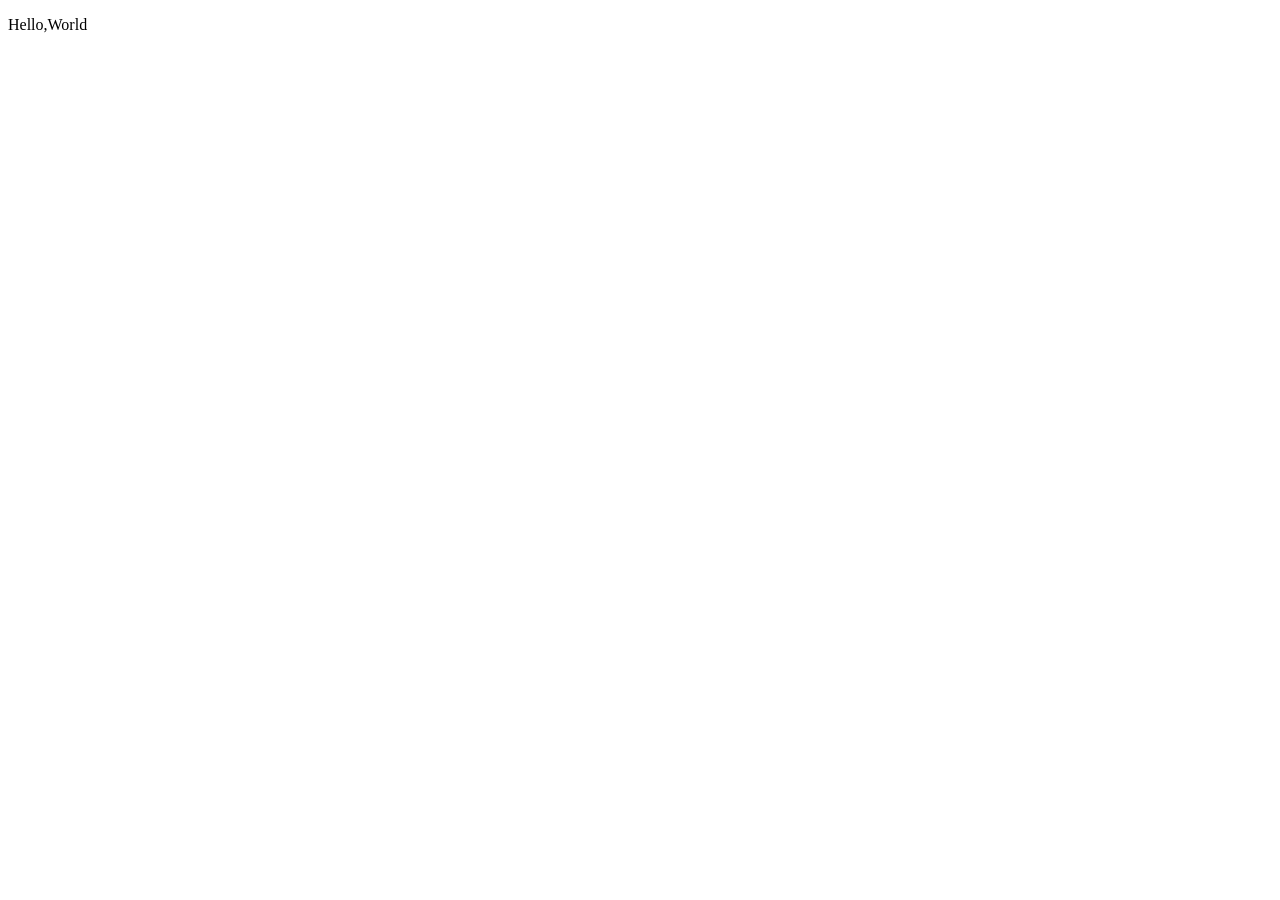
==== index.html @ 139522bd "first commit" ====
<!DOCTYPE html>
<html lang="en">

<head>
    <meta charset="UTF-8">
    <meta name="viewport" content="width=device-width, initial-scale=1.0">
    <title>Document</title>
</head>

<body>
    <p>Hello,World</p>
    <script src="script.js"></script>
</body>

</html>
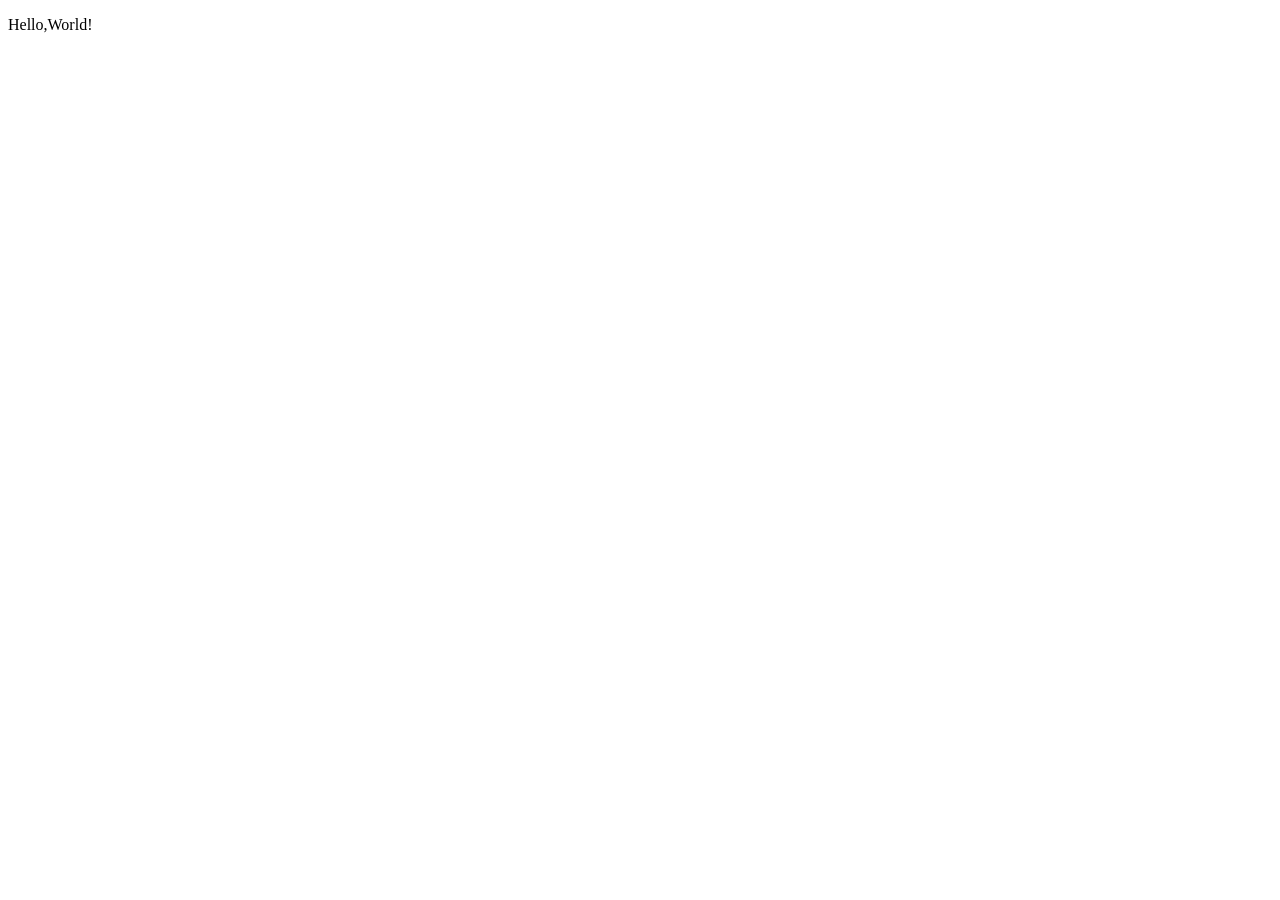
==== commit 988de924: "second" ====
--- a/index.html
+++ b/index.html
@@ -8,7 +8,7 @@
 </head>
 
 <body>
-    <p>Hello,World</p>
+    <p>Hello,World!</p>
     <script src="script.js"></script>
 </body>
 
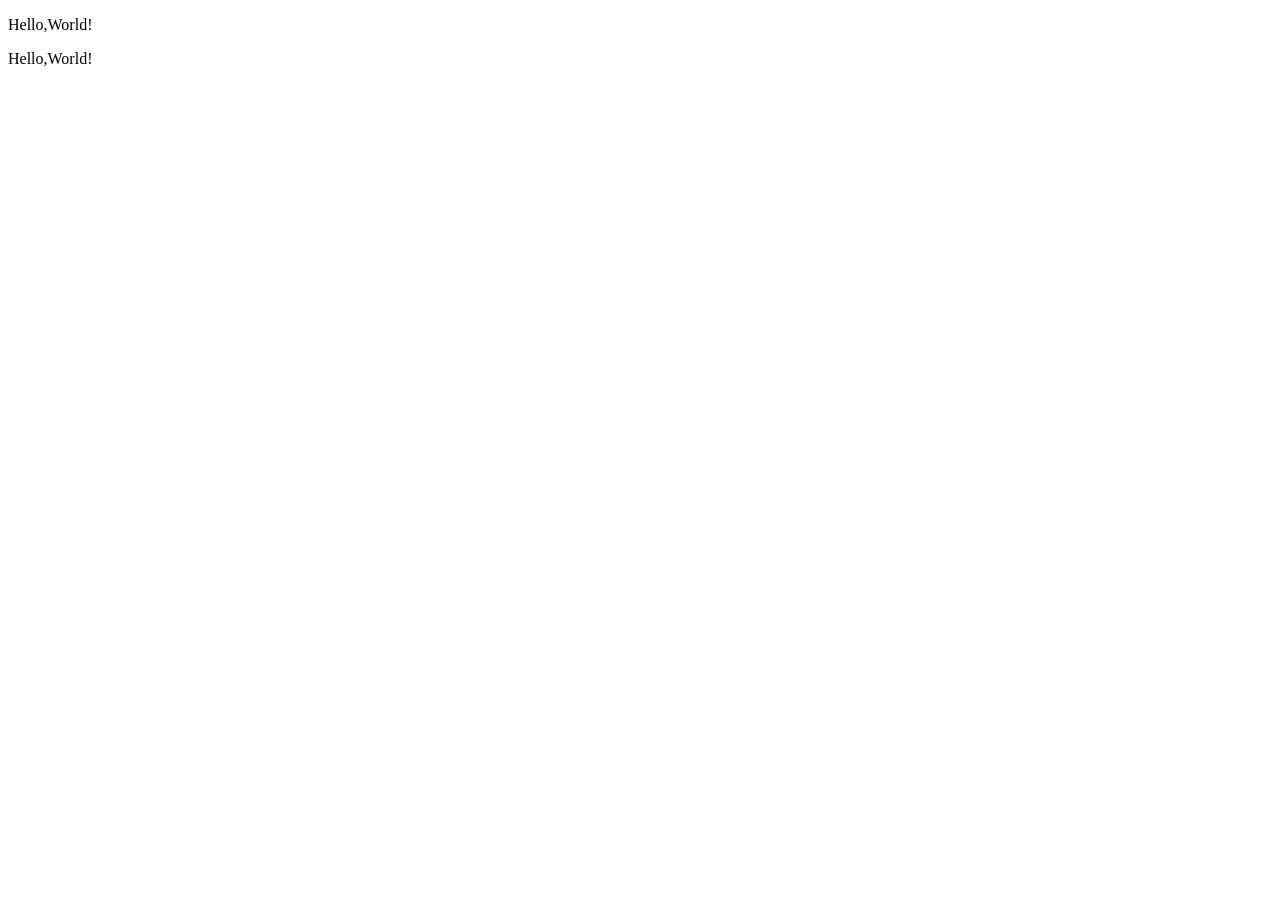
==== commit 9047c1aa: "index.html mod" ====
--- a/index.html
+++ b/index.html
@@ -9,6 +9,7 @@
 
 <body>
     <p>Hello,World!</p>
+    <p>Hello,World!</p>
     <script src="script.js"></script>
 </body>
 
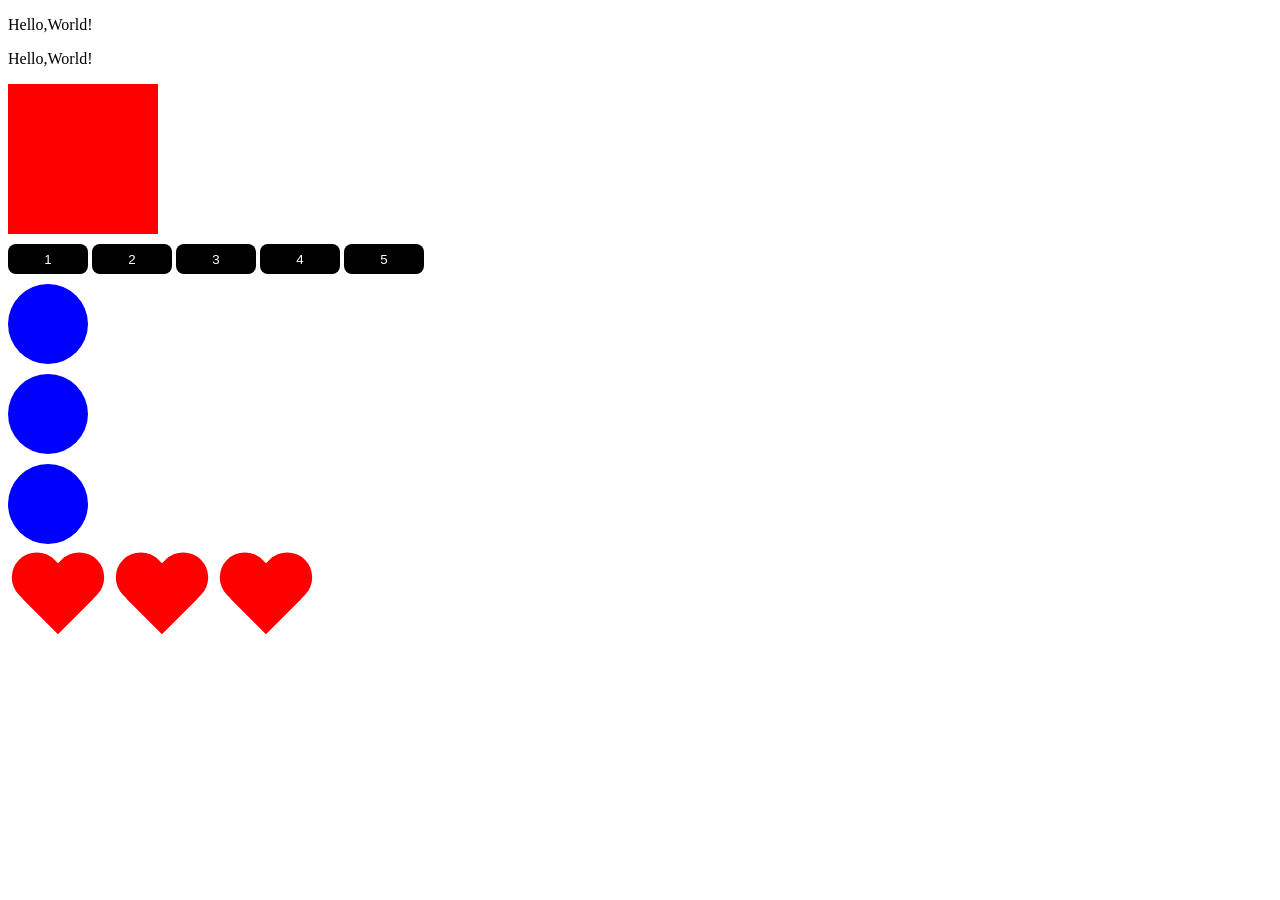
==== commit fa0477f6: "Lesson42" ====
--- a/index.html
+++ b/index.html
@@ -4,13 +4,34 @@
 <head>
     <meta charset="UTF-8">
     <meta name="viewport" content="width=device-width, initial-scale=1.0">
+    <link rel="stylesheet" href="style.css">
     <title>Document</title>
 </head>
 
 <body>
     <p>Hello,World!</p>
     <p>Hello,World!</p>
+
+    <div class="box" id="box"></div>
+    <button>1</button>
+    <button>2</button>
+    <button>3</button>
+    <button>4</button>
+    <button>5</button>
+
+    <div class="circle"></div>
+    <div class="circle"></div>
+    <div class="circle"></div>
+
+    <div class="wrapper">
+        <div class="heart"></div>
+        <div class="heart"></div>
+        <div class="heart"></div>
+    </div>
+
+    <script src="pageinter.js"></script>
     <script src="script.js"></script>
+
 </body>
 
 </html>
--- a/style.css
+++ b/style.css
@@ -0,0 +1,78 @@
+.box {
+    width: 150px;
+    height: 150px;
+    background-color: red;
+}
+button {
+    width: 80px;
+    height: 30px;
+    margin-top: 10px;
+    border: none;
+    border-radius: 8px;
+    background-color: #000;
+    color: #fff;
+    cursor: pointer;
+    outline: none;
+}
+
+.circle {
+    width: 80px;
+    height: 80px;
+    background-color: blue;
+    display: block;
+    margin-top: 10px;
+    border-radius: 100%;
+}
+
+.heart {
+    display: inline-block;
+    position: relative;
+    width: 100px;
+    height: 90px;
+    margin-top: 10px;
+}
+.heart:before,
+.heart:after {
+    position: absolute;
+    content: "";
+    left: 50px;
+    top: 0;
+    width: 50px;
+    height: 80px;
+    background: red;
+    -moz-border-radius: 50px 50px 0 0;
+    border-radius: 50px 50px 0 0;
+    -webkit-transform: rotate(-45deg);
+    -moz-transform: rotate(-45deg);
+    -ms-transform: rotate(-45deg);
+    -o-transform: rotate(-45deg);
+    transform: rotate(-45deg);
+    -webkit-transform-origin: 0 100%;
+    -moz-transform-origin: 0 100%;
+    -ms-transform-origin: 0 100%;
+    -o-transform-origin: 0 100%;
+    transform-origin: 0 100%;
+}
+.heart:after {
+    left: 0;
+    -webkit-transform: rotate(45deg);
+    -moz-transform: rotate(45deg);
+    -ms-transform: rotate(45deg);
+    -o-transform: rotate(45deg);
+    transform: rotate(45deg);
+    -webkit-transform-origin: 100% 100%;
+    -moz-transform-origin: 100% 100%;
+    -ms-transform-origin: 100% 100%;
+    -o-transform-origin: 100% 100%;
+    transform-origin: 100% 100%;
+}
+.black {
+    width: 150px;
+    height: 50px;
+    line-height: 50px;
+    text-align: center;
+    background-color: black;
+    margin-bottom: 30px;
+    margin-top: 30px;
+    color: #fff;
+}
